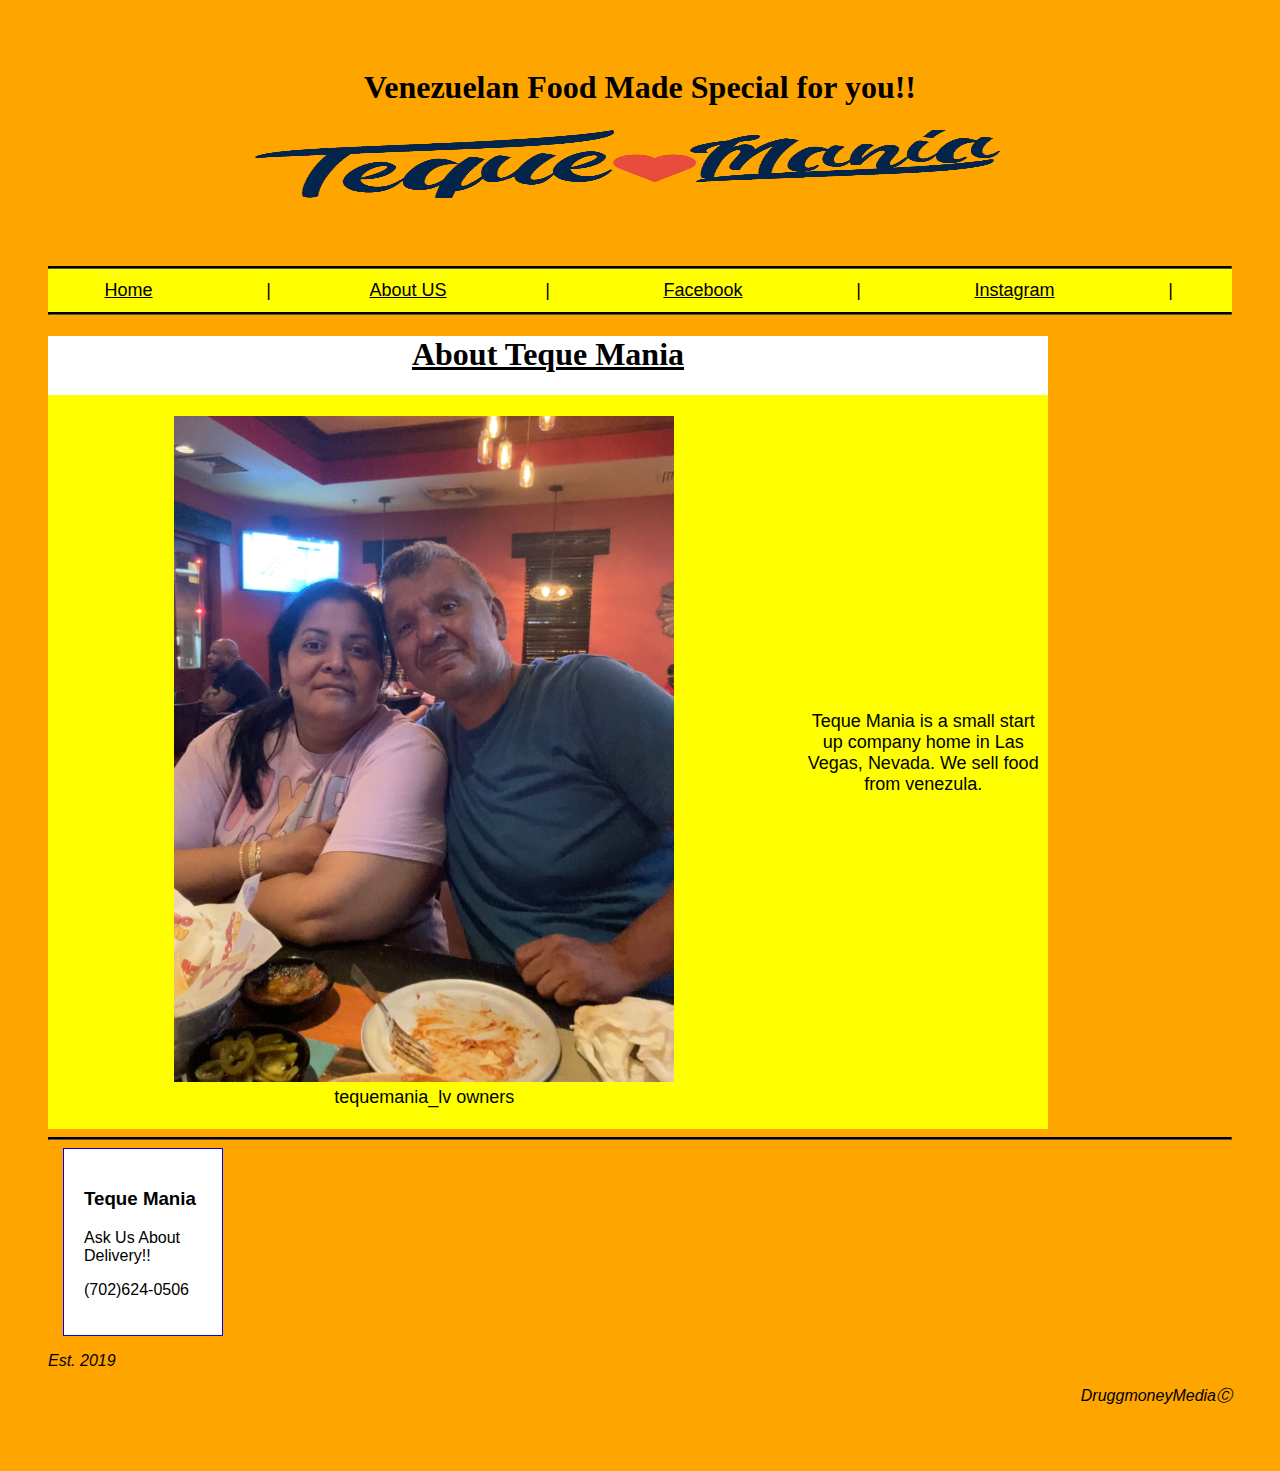
==== about.html @ f6efbf39 "Added 2 html files, css file, and a folder with pics" ====
<!DOCTYPE html>
<html>
    <head>

        <meta charset="UTF-8">
        <meta name="description" content="Venezuelan Food in Las Vegas">
        <meta name="author" content="Maria y Michael Cuellar">
        <meta name="keywords" content="Las Vegas, Nevada, Venezuelan Food">
        <link rel="stylesheet" type="text/css" href="styles.css">
        <meta name="viewport" content="width=device-width, initial-scale=1.0">

        <title>Teque Mania Las Vegas</title>

    </head>
    <body>
      <header>
        <h1>Venezuelan Food Made Special for you!!</h1>
        <br/>
        <br/>
        <br/>
        <br/>
        <br/>


      </header>

      <nav>
      <hr/>
        <table>
          <tr>
            <td><a href="index.html">Home</a></td>
            <td> | </td>
            <td><a href="about.html">About US</a></td>
            <td>|</td>
            <td><a href="https://www.facebook.com/valentina.lathulerie.5" target="_blank">Facebook</a></td>
            <td>|</td>
            <td><a href="https://www.instagram.com/tequemania_lv/" target="_blank">Instagram</a></td>
            <td>|</td>
          </tr>
        </table>
        <hr/>
      </nav>

      <main>
        <div class="about">
        <h1><u>About Teque Mania</u></h1>
        <section>
          <article>
            <table>
              <tr>
                <td>

                  <figure>
                    <img width="500" src="photos/MomnPop.jpg" alt="Amazing Parents">

                    <figcaption>tequemania_lv owners</figcaption>
                  </figure>
                </td>
                <td>Teque Mania is a small start up company home in Las Vegas, Nevada. We sell food from venezula.</p></td>
              </td>
            </table>
          </article>

        </section>
      </div>

      </main>
      <footer>
        <hr/>
        <div class="contact">
          <h3>Teque Mania</h3>
          <p>Ask Us About Delivery!!</p>
          <p>(702)624-0506
        </div>
        <p class="established">Est. 2019</p>
        <p class="established" align="right"> DruggmoneyMediaⒸ</p>
</html>
---- styles.css ----
h1, h2{
  text-align: center;
  font-family: Impact;
}
main{
  background-color: orange;
}
a {
  color: black;
}
a:visited{
  color: black;
}
a:hover{
  color: blue;
}
a:active
{
  color: white;
}
header{
  background-image: url("photos/header 2.png");
  background-color: orange;
  background-size: 65% 36%;
  background-repeat: no-repeat;
  background-position: center center;
  width: 100%;
  padding-bottom: 40px;
  margin-top: auto;
  }
.menu{
  width: 80%;
  background-color: yellow;
  margin-top: auto;
  margin-left: auto;
  margin-bottom: auto;
  margin-right: auto;
  padding: 20px;
  border: 5px solid black;
}
section{
  background-color: white;

}
td{
  width: 1%;
  font-size: 18px;
  text-align: center;
  margin-left: auto;
  margin-right: auto;
  margin-bottom: auto;
}
article{
  background-color: yellow;

}
body{
  background-color: orange;
  font-family: sans-serif;
  padding: 40px;
}
.contact{
  background-color: white;
  width: 10%;
  margin-left: 15px;
  padding: 20px;
  border: 1px solid blue;

}
nav{
  background-color: yellow;
  width: auto;
}
.about{
  background-color: white;

  width: 1000px;
}
.established {
  font-style: italic;
}
hr{
  height: 1px;
  background-color: black;
  border-color: black;
}
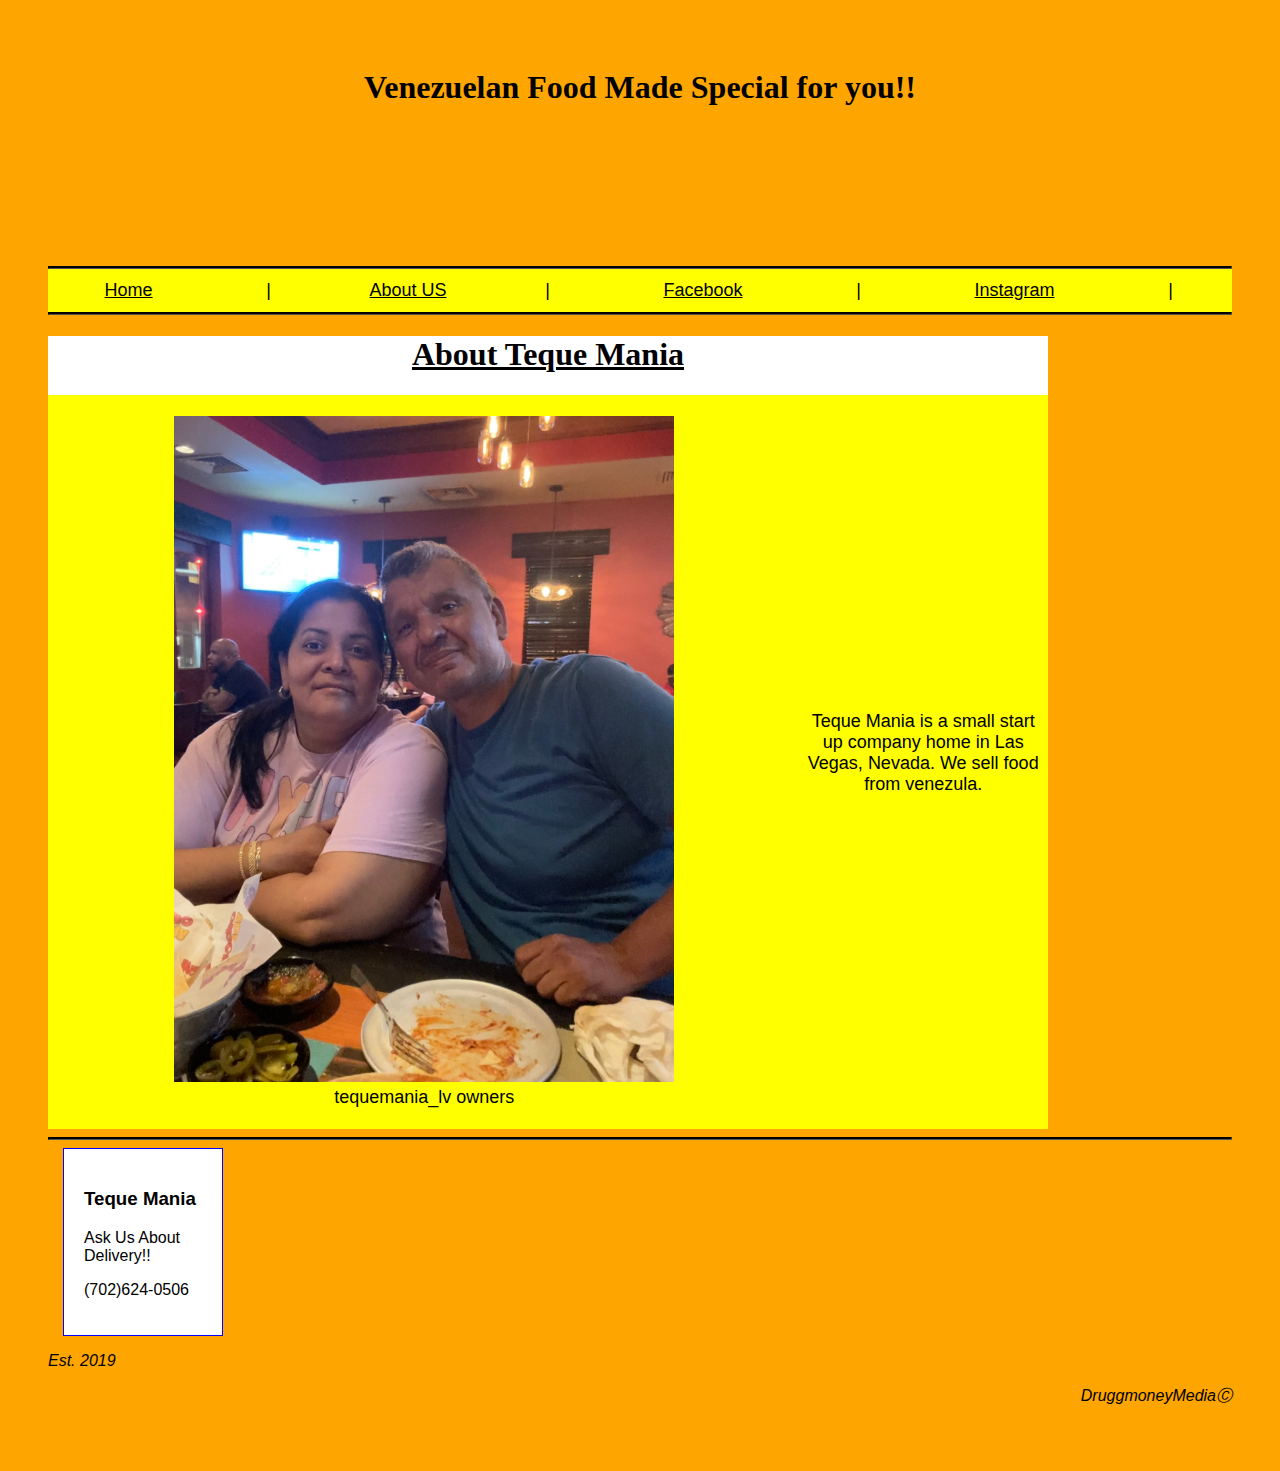
==== commit bb233dd0: "changed file setup" ====
--- a/about.html
+++ b/about.html
@@ -6,7 +6,7 @@
         <meta name="description" content="Venezuelan Food in Las Vegas">
         <meta name="author" content="Maria y Michael Cuellar">
         <meta name="keywords" content="Las Vegas, Nevada, Venezuelan Food">
-        <link rel="stylesheet" type="text/css" href="styles.css">
+        <link rel="stylesheet" type="text/css" href="css/styles.css">
         <meta name="viewport" content="width=device-width, initial-scale=1.0">
 
         <title>Teque Mania Las Vegas</title>
--- a/css/styles.css
+++ b/css/styles.css
@@ -0,0 +1,86 @@
+h1, h2{
+  text-align: center;
+  font-family: Impact;
+}
+main{
+  background-color: orange;
+}
+a {
+  color: black;
+}
+a:visited{
+  color: black;
+}
+a:hover{
+  color: blue;
+}
+a:active
+{
+  color: white;
+}
+header{
+  background-image: url("photos/header 2.png");
+  background-color: orange;
+  background-size: 65% 36%;
+  background-repeat: no-repeat;
+  background-position: center center;
+  width: 100%;
+  padding-bottom: 40px;
+  margin-top: auto;
+  }
+.menu{
+  width: 80%;
+  background-color: yellow;
+  margin-top: auto;
+  margin-left: auto;
+  margin-bottom: auto;
+  margin-right: auto;
+  padding: 20px;
+  border: 5px solid black;
+}
+section{
+  background-color: white;
+
+}
+td{
+  width: 1%;
+  font-size: 18px;
+  text-align: center;
+  margin-left: auto;
+  margin-right: auto;
+  margin-bottom: auto;
+}
+article{
+  background-color: yellow;
+
+}
+body{
+  background-color: orange;
+  font-family: sans-serif;
+  padding: 40px;
+}
+.contact{
+  background-color: white;
+  width: 10%;
+  margin-left: 15px;
+  padding: 20px;
+  border: 1px solid blue;
+
+}
+nav{
+  background-color: yellow;
+  width: auto;
+}
+.about{
+  background-color: white;
+
+  width: 1000px;
+}
+.established {
+  font-style: italic;
+}
+hr{
+  height: 1px;
+  background-color: black;
+  border-color: black;
+}
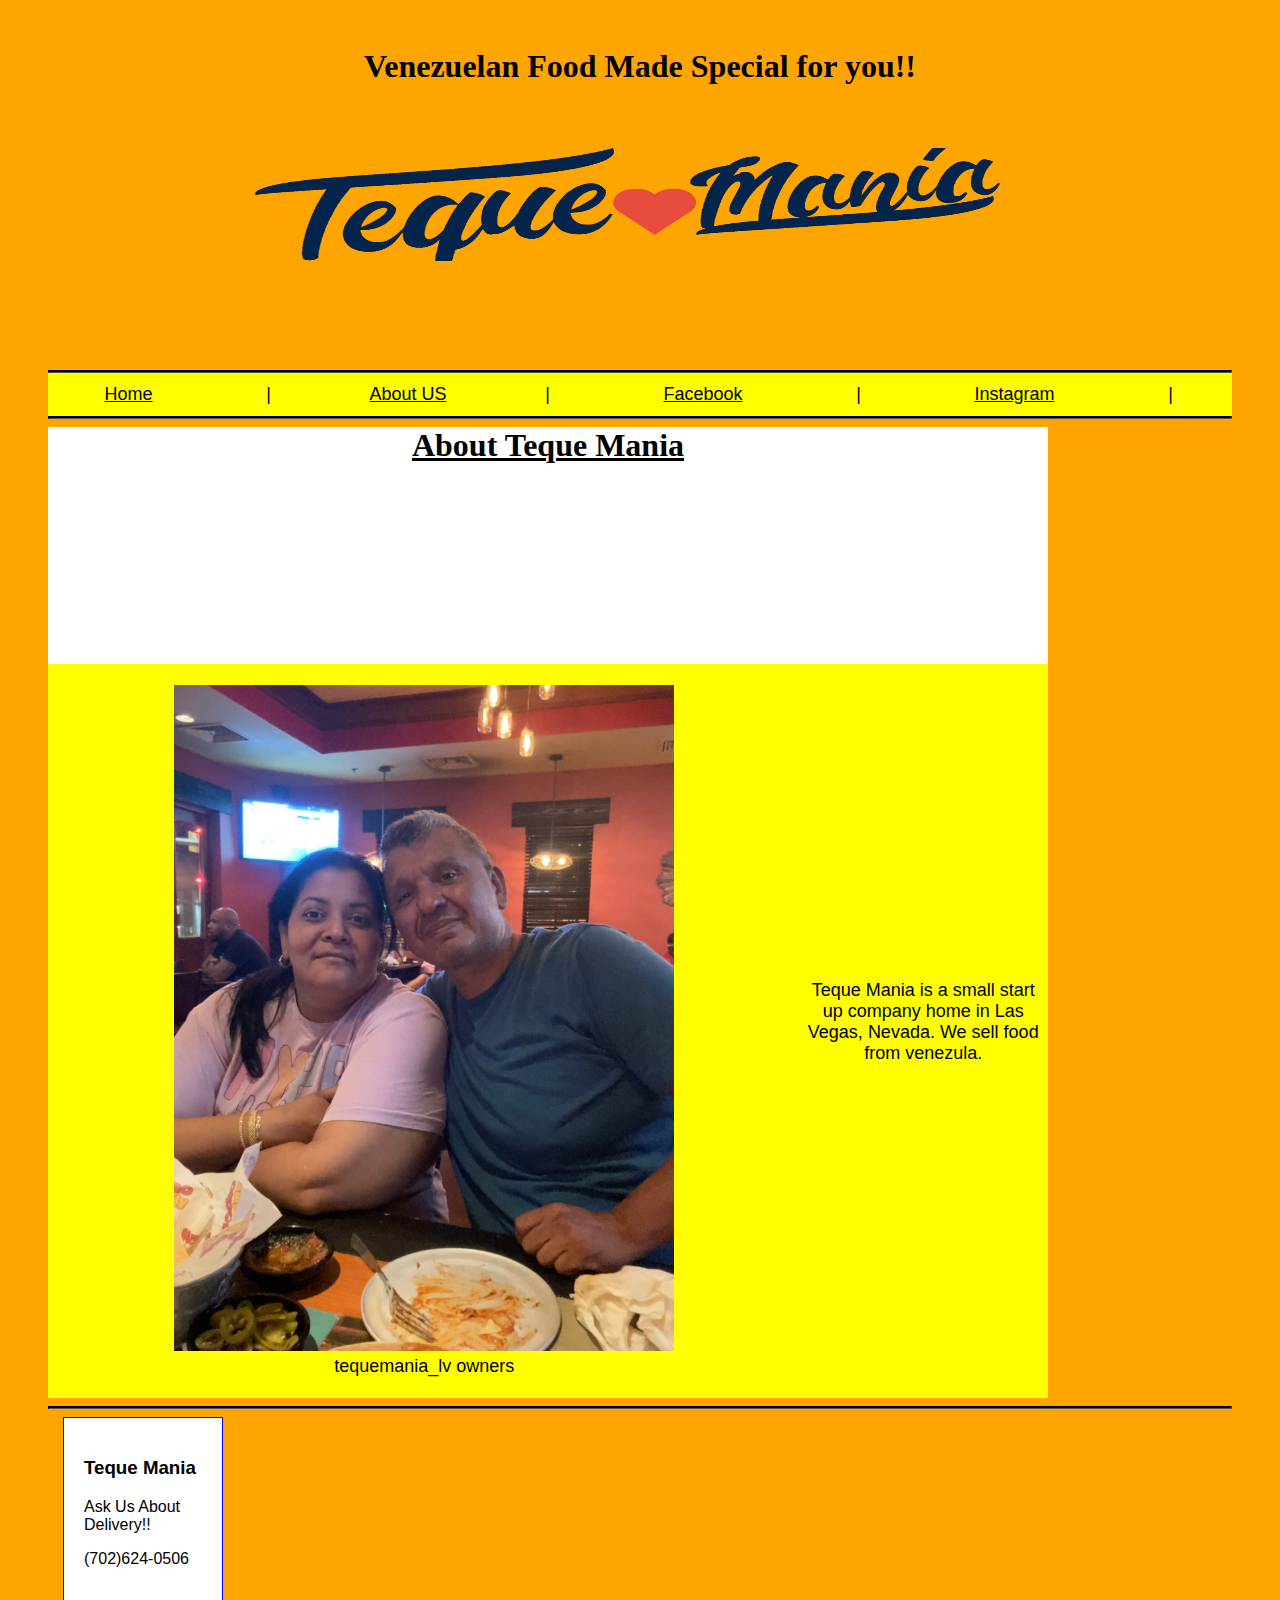
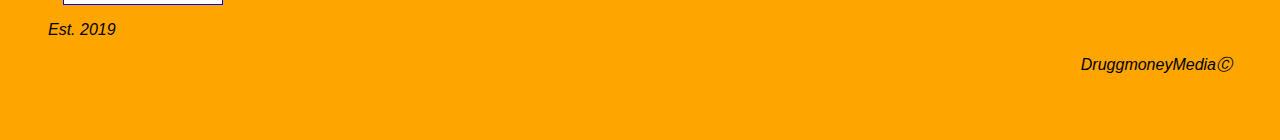
==== commit 6fc1b707: "fixed header bug" ====
--- a/about.html
+++ b/about.html
@@ -15,11 +15,8 @@
     <body>
       <header>
         <h1>Venezuelan Food Made Special for you!!</h1>
-        <br/>
-        <br/>
-        <br/>
-        <br/>
-        <br/>
+        
+     
 
 
       </header>
--- a/css/styles.css
+++ b/css/styles.css
@@ -1,6 +1,11 @@
 h1, h2{
   text-align: center;
   font-family: Impact;
+
+}
+h1{
+  margin-top: 0%;
+  margin-bottom: 20%;
 }
 main{
   background-color: orange;
@@ -18,16 +23,7 @@
 {
   color: white;
 }
-header{
-  background-image: url("photos/header 2.png");
-  background-color: orange;
-  background-size: 65% 36%;
-  background-repeat: no-repeat;
-  background-position: center center;
-  width: 100%;
-  padding-bottom: 40px;
-  margin-top: auto;
-  }
+
 .menu{
   width: 80%;
   background-color: yellow;
@@ -37,6 +33,16 @@
   margin-right: auto;
   padding: 20px;
   border: 5px solid black;
+}
+header{
+  background-image: url("photos/headers.png");
+  z-index: 1;
+  background-size: 65% 36%;
+  background-repeat: no-repeat;
+  background-position: center center;
+ 
+  padding-bottom: 40px;
+  margin-bottom: 0;
 }
 section{
   background-color: white;
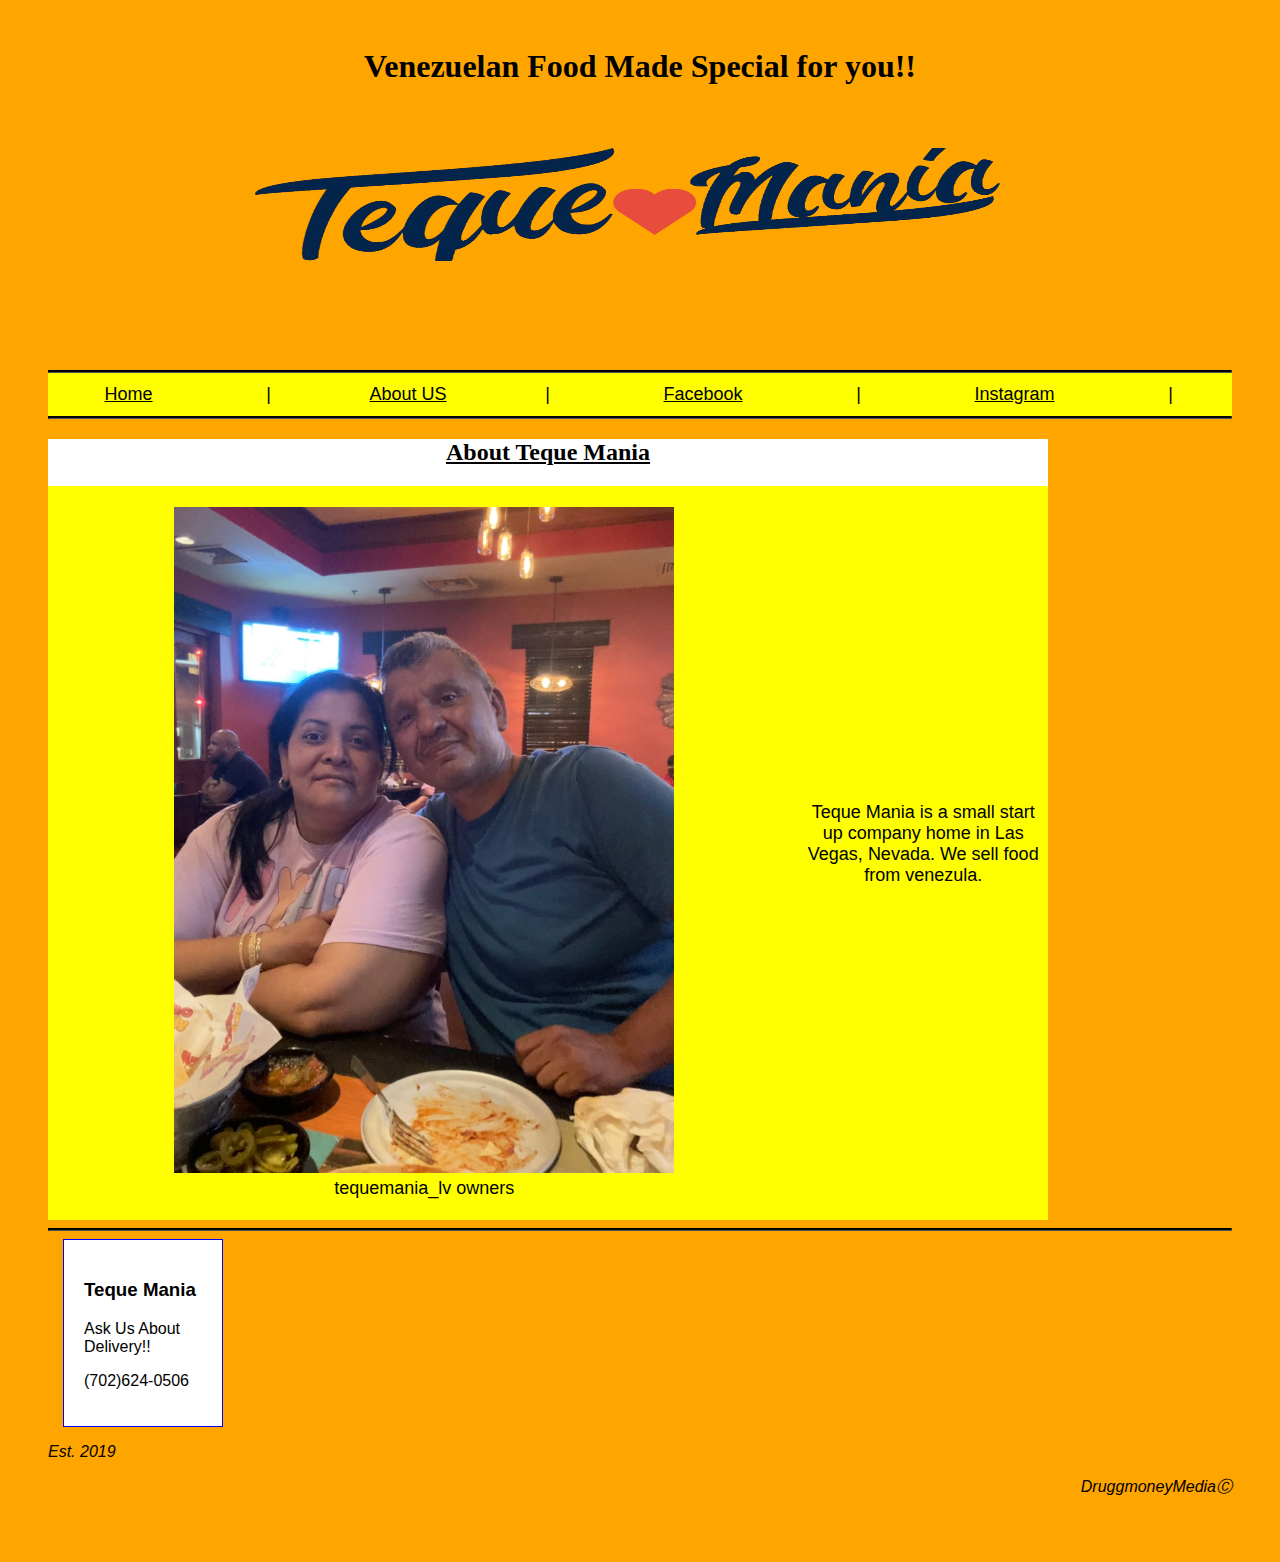
==== commit 91ddc590: "appearntly people read this stuff" ====
--- a/about.html
+++ b/about.html
@@ -40,7 +40,7 @@
 
       <main>
         <div class="about">
-        <h1><u>About Teque Mania</u></h1>
+        <h2><u>About Teque Mania</u></h2>
         <section>
           <article>
             <table>
@@ -69,6 +69,9 @@
           <p>Ask Us About Delivery!!</p>
           <p>(702)624-0506
         </div>
+       
         <p class="established">Est. 2019</p>
         <p class="established" align="right"> DruggmoneyMediaⒸ</p>
+        
+      </footer>
 </html>
--- a/css/styles.css
+++ b/css/styles.css
@@ -90,3 +90,7 @@
   background-color: black;
   border-color: black;
 }
+.inline{
+  display: inline;
+
+}
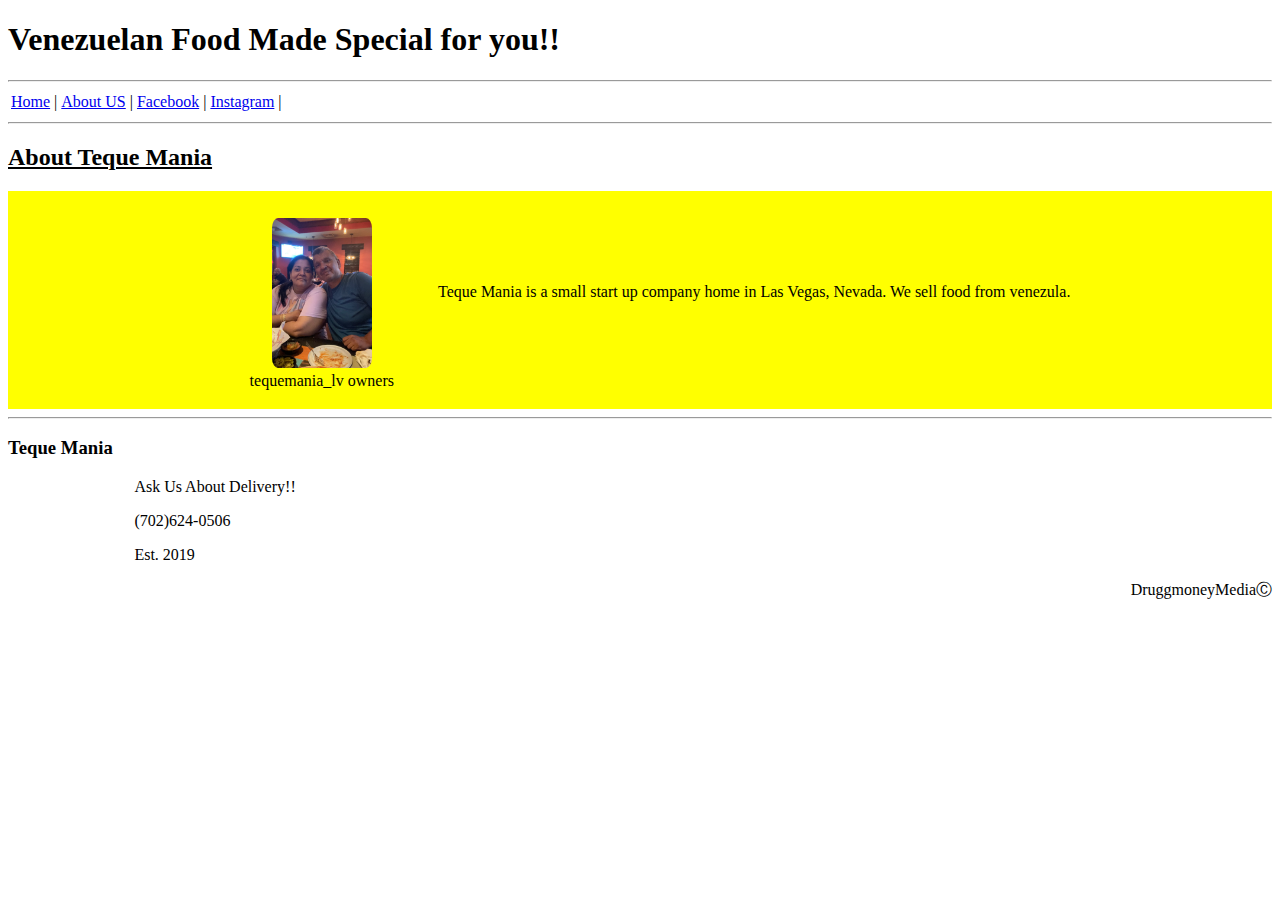
==== commit 058255ad: "remake flex prototype" ====
--- a/about.html
+++ b/about.html
@@ -9,7 +9,7 @@
         <link rel="stylesheet" type="text/css" href="css/styles.css">
         <meta name="viewport" content="width=device-width, initial-scale=1.0">
 
-        <title>Teque Mania Las Vegas</title>
+        <title>Teque Mania2.0</title>
 
     </head>
     <body>
--- a/css/styles.css
+++ b/css/styles.css
@@ -1,96 +1,44 @@
-h1, h2{
-  text-align: center;
-  font-family: Impact;
-
-}
-h1{
-  margin-top: 0%;
-  margin-bottom: 20%;
-}
-main{
+#menu{
+  width: 80%;
+  margin-left: auto;
+  margin-right: auto;
   background-color: orange;
-}
-a {
-  color: black;
-}
-a:visited{
-  color: black;
-}
-a:hover{
-  color: blue;
-}
-a:active
-{
-  color: white;
-}
-
-.menu{
-  width: 80%;
-  background-color: yellow;
-  margin-top: auto;
-  margin-left: auto;
-  margin-bottom: auto;
-  margin-right: auto;
-  padding: 20px;
-  border: 5px solid black;
-}
-header{
-  background-image: url("photos/headers.png");
-  z-index: 1;
-  background-size: 65% 36%;
-  background-repeat: no-repeat;
-  background-position: center center;
- 
-  padding-bottom: 40px;
-  margin-bottom: 0;
+  border: 1px solid black;
+  padding: 5px;
 }
 section{
+  text-align: center;
   background-color: white;
-
-}
-td{
-  width: 1%;
-  font-size: 18px;
-  text-align: center;
-  margin-left: auto;
-  margin-right: auto;
-  margin-bottom: auto;
+  margin-top: 0;
+  margin-bottom: 0;
 }
 article{
   background-color: yellow;
+  display: flex;
+  flex-direction: row;
+  flex-wrap: wrap;
+  justify-content: center;
+  align-items: center;
+}
+p{
+  margin-left: 10%;
+}
+article img{
+  width: 100px;
+  height: 150px;
+  object-fit: cover;
+  margin-top: 8px;
+  padding: 0 4px;
+  border-radius: 10px;
+}
 
+@media (max-width: 800px) {
+  .menu img {
+    width: 100%;
+  }
 }
-body{
-  background-color: orange;
-  font-family: sans-serif;
-  padding: 40px;
-}
-.contact{
-  background-color: white;
-  width: 10%;
-  margin-left: 15px;
-  padding: 20px;
-  border: 1px solid blue;
-
-}
-nav{
-  background-color: yellow;
-  width: auto;
-}
-.about{
-  background-color: white;
-
-  width: 1000px;
-}
-.established {
-  font-style: italic;
-}
-hr{
-  height: 1px;
-  background-color: black;
-  border-color: black;
-}
-.inline{
-  display: inline;
-
-}
+@media (max-width: 600px) {
+  section img {
+    width: 100%;
+  }
+}